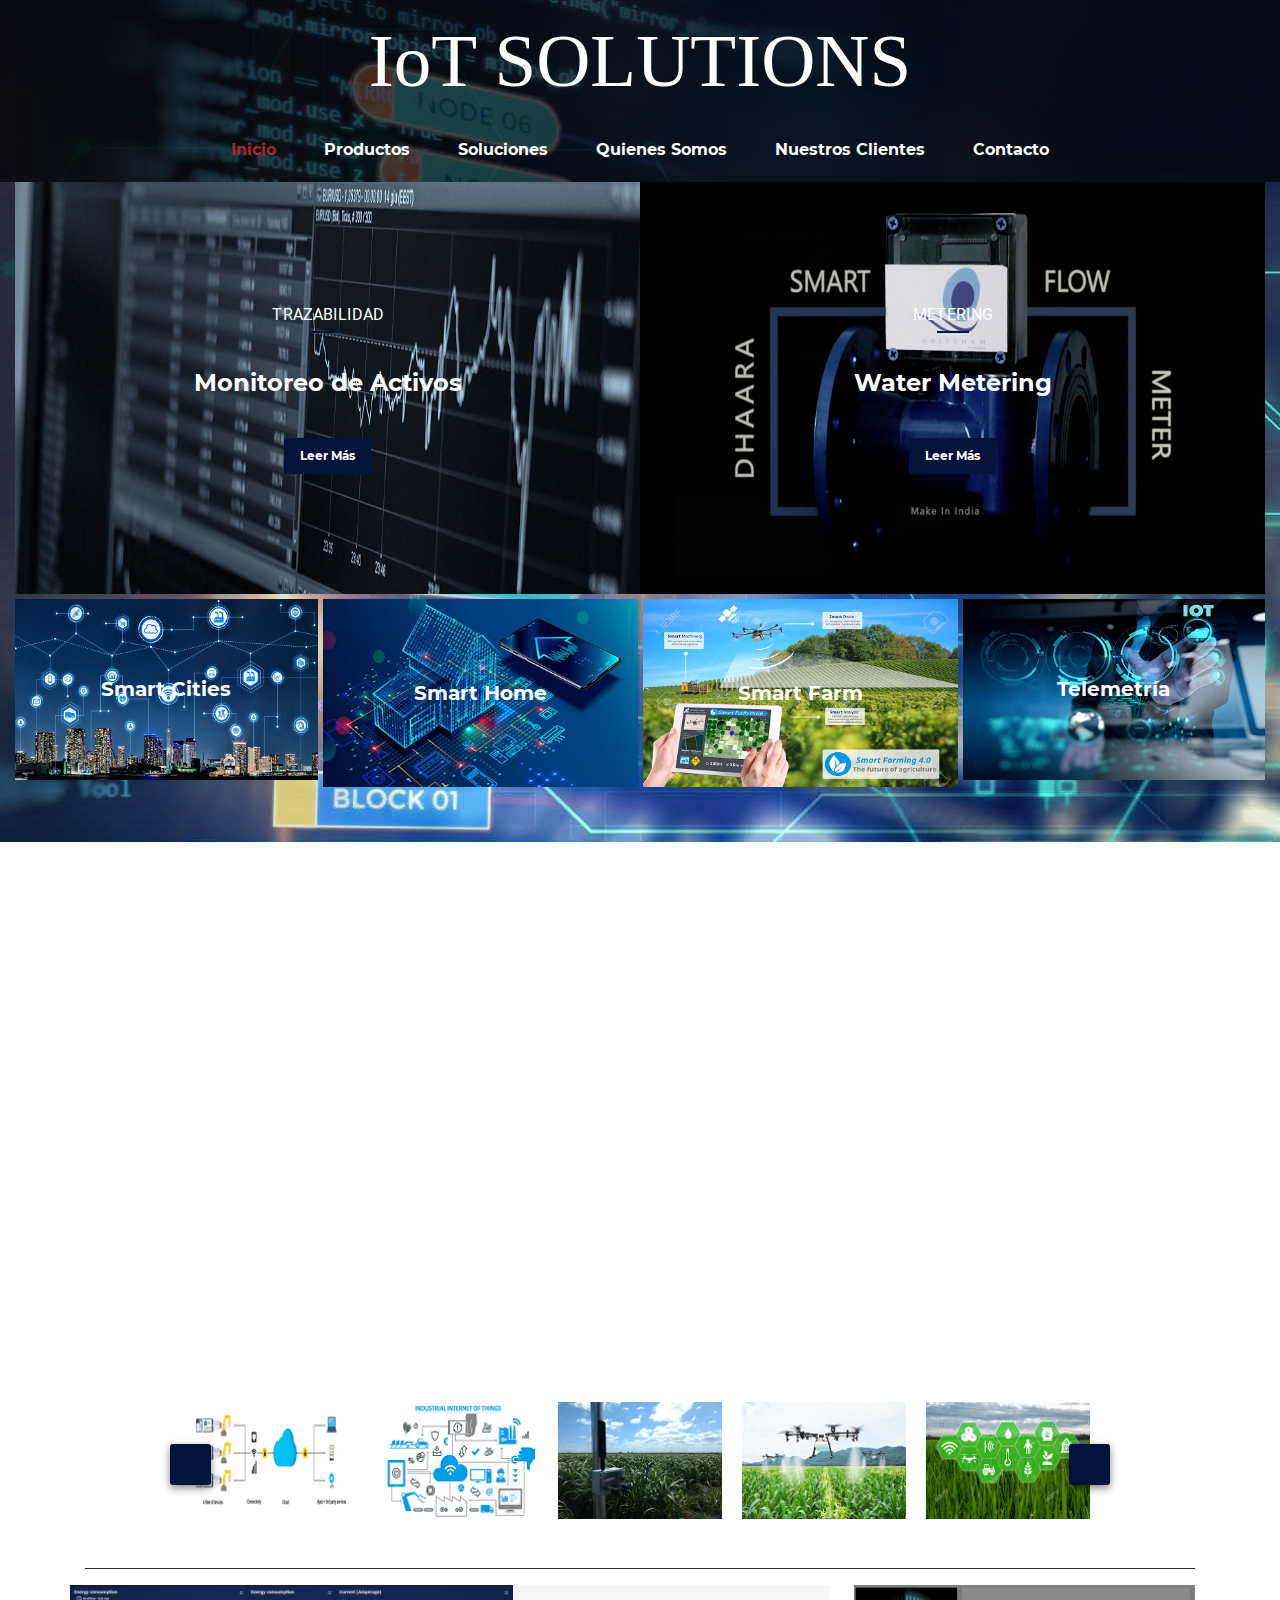
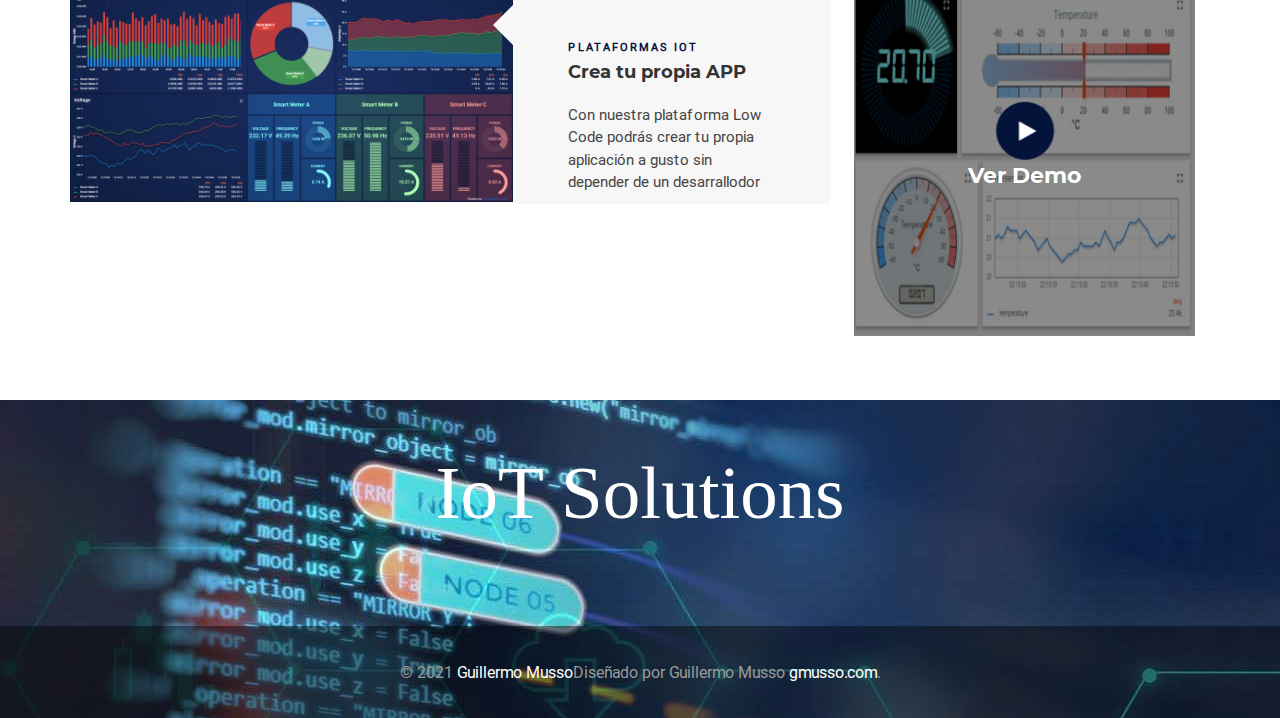
==== index.html @ 7f45b55f "12/10/2021" ====
<!doctype html>
<html lang="en">
<head>
    <meta charset="utf-8">
    <meta name="description" content="Soluciones, Proyectos y Servicios IoT">
    <meta name="keywords" content="IoT, M2M, Internet of Things, Proyectos">
    <meta name="description" content="Servicios IoT">
    <meta name="keywords" content="IoT, M2M, Internet of Things, Proyectos">
    <meta name="viewport" content="width=device-width, initial-scale=1, shrink-to-fit=no">
    <link rel="stylesheet" href="https://use.fontawesome.com/releases/v5.7.2/css/all.css"
        integrity="sha384-fnmOCqbTlWIlj8LyTjo7mOUStjsKC4pOpQbqyi7RrhN7udi9RwhKkMHpvLbHG9Sr" crossorigin="anonymous">
    <link rel="stylesheet" href="assets/css/bootstrap.min.css">
    <link rel="stylesheet" href="assets/css/style.css">
    <title>Guillermo Musso</title>
</head>
<body>
    <header class="mt-0 pt-0">
        <div class="bg-cover clearfix pt-3">
            <h2 class="logo text-center"> IoT SOLUTIONS</h2>
            <nav class="nav nav-fill mx-auto">
                <li class="nav-item">
                    <a class="nav-link" href="https://facebook.com/" target="_blank"><i
                            class="fab fa-facebook-f"></i></a>
                </li>
                <li class="nav-item">
                    <a class="nav-link" href="https://twitter.com/" target="_blank"><i
                            class="fab fa-twitter"></i></a>
                </li>
                <li class="nav-item">
                    <a class="nav-link" href="#"><i class="fab fa-instagram"></i></a>
                </li>
                <li class="nav-item">
                    <a class="nav-link" href="#"><i class="fab fa-google-plus-g"></i></a>
                </li>
                <li class="nav-item">
                    <a class="nav-link" href="#"><i class="fas fa-rss"></i></a>
                </li>
            </nav>
            <div class="ml-0 mr-0 pb-1">
                <nav class="navbar navbar-expand-md">

                    <button class="navbar-toggler ml-auto" data-target="#my-nav" data-toggle="collapse"
                        aria-controls="my-nav" aria-expanded="false" onclick="myFunction(this)"
                        aria-label="Toggle navigation">
                        <span class="bar1"></span> <span class="bar2"></span> <span class="bar3"></span>
                    </button>
                    <div id="my-nav" class="collapse navbar-collapse">
                        <ul class="navbar-nav mx-auto">
                            <li class="nav-item">
                                <a class="nav-link" style="color: brown;" href="index.html">Inicio</a>
                            </li>
                            <li class="nav-item">
                                <a class="nav-link" href="productos.html">Productos</a>
                            </li>
                            <li class="nav-item">
                                <a class="nav-link" href="soluciones.html">Soluciones</a>
                            </li>
                            <li class="nav-item">
                                <a class="nav-link" href="quinesSomos.html">Quienes Somos</a>
                            </li>
                            <li class="nav-item">
                                <a class="nav-link" href="nuestrosClientes.html">Nuestros Clientes</a>
                            </li>
                            <li class="nav-item">
                                <a class="nav-link"  href="contacto.html">Contacto</a>
                            </li>
                        </ul>
                    </div>
                </nav>
            </div>
        </div>
        <div class="row ml-0 mr-0">
            <div class="col-md-6 pr-0">
                <div class="card">
                    <img class="card-img" src="assets/images/img-left.png" alt="">
                    <div class="card-img-overlay d-flex align-items-center justify-content-center flex-column">
                        <p>Trazabilidad</p>
                        <hr />
                        <h2>Monitoreo de Activos</h2>
                        <a href="article.html" class="btn">Leer Más</a>
                    </div>
                </div>
            </div>
            <div class="col-md-6 pl-0">
                <div class="card">
                    <img class="card-img" src="assets/images/img-right.png" alt="">
                    <div class="card-img-overlay d-flex align-items-center justify-content-center flex-column">
                        <p>Metering</p>
                        <hr />
                        <h2>Water Metering</h2>
                        <a href="article.html" class="btn">Leer Más</a>
                    </div>
                </div>
            </div>
            <div class="col-md-3 pr-0 first">
                <div class="card">
                    <img class="card-img" src="assets/images/IoT 6.png" alt="">
                    <div class="card-img-overlay">
                        <h5>Smart Cities</h5>
                    </div>
                </div>
            </div>
            <div class="col-md-3 pl-0 pr-0">
                <div class="card">
                    <img class="card-img" src="assets/images/IoT 5.png" alt="">
                    <div class="card-img-overlay">
                        <h5>Smart Home</h5>
                    </div>
                </div>
            </div>
            <div class="col-md-3 pl-0 pr-0">
                <div class="card">
                    <img class="card-img" src="assets/images/IoT 7.png" alt="">
                    <div class="card-img-overlay">
                        <h5>Smart Farm</h5>
                    </div>
                </div>
            </div>
            <div class="col-md-3 pl-0 last">
                <div class="card">
                    <img class="card-img" src="assets/images/IoT 8.png" alt="">
                    <div class="card-img-overlay">
                        <h5>Telemetría</h5>
                    </div>
                </div>
            </div>
        </div>
    </header>
    <div class="container-fluid video-player">
        <div class="container">
            <div class="screen embed-responsive embed-responsive-16by9">
                <iframe id="screen" src="https://www.youtube.com/embed/WccvffGgDms" frameborder="0"
                    allow="accelerometer; autoplay; encrypted-media; gyroscope; picture-in-picture"
                    allowfullscreen></iframe>
            </div>
            <div class="play-list">
                <div class="owl-carousel owl-carousel4 owl-theme">
                    <div>
                        <div class="card"> <img class="card-img link-img"
                                data-link="https://www.youtube.com/embed/WccvffGgDms" src="assets/images/Play Campo.png"
                                alt="">
                        </div>
                    </div>
                    <div>
                        <div class="card"> <img class="card-img link-img"
                                data-link="https://www.youtube.com/embed/WccvffGgDms" src="assets/images/Play Campo 2.png"
                                alt="">
                        </div>
                    </div>
                    <div>
                        <div class="card"> <img class="card-img link-img"
                                data-link="https://www.youtube.com/embed/WccvffGgDms" src="assets/images/Play Campo 3.png"
                                alt="">
                        </div>
                    </div>
                    <div>
                        <div class="card"> <img class="card-img link-img"
                                data-link="https://www.youtube.com/embed/WccvffGgDms" src="assets/images/Play Vehicle.png"
                                alt="">
                        </div>
                    </div>
                    <div>
                        <div class="card"> <img class="card-img link-img"
                                data-link="https://www.youtube.com/embed/WccvffGgDms" src="assets/images/Play Campo 4.png"
                                alt="">
                        </div>
                    </div>
                    <div>
                        <div class="card"> <img class="card-img link-img"
                                data-link="https://www.youtube.com/embed/WccvffGgDms" src="assets/images/Play Campo 5.png"
                                alt="">
                        </div>
                    </div>
                    <div>
                        <div class="card"> <img class="card-img link-img"
                                data-link="https://www.youtube.com/embed/WccvffGgDms" src="assets/images/Play Platform.png"
                                alt="">
                        </div>
                    </div>
                    <div>
                        <div class="card"> <img class="card-img link-img"
                                data-link="https://www.youtube.com/embed/WccvffGgDms" src="assets/images/Play Platform 2.png"
                                alt="">
                        </div>
                    </div>
                </div>
            </div>
            <hr>
            <div class="row vr-gallery">
                <div class="col-md-8 mb-4">
                    <div class="row">
                        <div class="col-md-12 col-lg-7 pr-0 pd-md">
                            <img src="assets/images/galería-img1.png" alt="">
                        </div>
                        <div class="col-md-12 col-lg-5 light-bg cus-pd cus-arrow-left">
                            <p><small>Plataformas IoT</small></p>
                            <h3>Crea tu propia APP</h3>
                            <p>
                                Con nuestra plataforma Low Code podrás crear tu propia aplicación a gusto sin depender de un desarrallodor
                            </p>
                        </div>
                    </div>
                </div>
                <div class="col-md-4 pl-4 mb-4">
                    <div class="card">
                        <img class="card-img h-100" src="assets/images/Cover Video.png" alt="">
                        <div class="card-img-overlay opacity text-center">
                            <a class="play-1" href="https://www.youtube.com/embed/WccvffGgDms"><img
                                    src="assets/images/play-icon.png" alt=""></a>
                            <h5 class="card-title">Ver Demo</h5>
                        </div>
                    </div>
                </div>
            </div>
        </div>
    </div>
    <footer class="container-fluid pt-5">
        <div class="container">
            <h2 class="logo text-center">IoT Solutions</h2>
            <nav class="nav nav-fill mx-auto mt-5">
                <li class="nav-item">
                    <a class="nav-link" href="https://facebook.com" target="_blank"><i
                            class="fab fa-facebook-f"></i></a>
                </li>
                <li class="nav-item">
                    <a class="nav-link" href="https://facebook.com" target="_blank"><i
                            class="fab fa-twitter"></i></a>
                </li>
                <li class="nav-item">
                    <a class="nav-link" href="#"><i class="fab fa-instagram"></i></a>
                </li>
                <li class="nav-item">
                    <a class="nav-link" href="#"><i class="fab fa-google-plus-g"></i></a>
                </li>
                <li class="nav-item">
                    <a class="nav-link" href="#"><i class="fas fa-rss"></i></a>
                </li>
            </nav>
        </div>
        <div class="copyright mt-4">
            <p class="text-center">&copy; 2021 <a href="#" class="text-white">Guillermo Musso</a>Diseñado por Guillermo Musso
<a href="https://gmusso.com" target="_blank" class="text-white">gmusso.com</a>.</p>
        </div>
    </footer>
    <script src="assets/js/popper.min.js"></script>
    <script src="assets/js/jquery-1.12.0.min.js"></script>
    <script src="assets/js/bootstrap.min.js"></script>
    <script src="assets/js/owl.carousel.min.js"></script>
    <script src="assets/js/jquery.yu2fvl.js"></script>
    <script src="assets/js/main.js"></script>
</body>
</html>
---- assets/css/style.css ----
html, body, div, span, applet, object, iframe,
h1, h2, h3, h4, h5, h6, p, blockquote, pre,
a, abbr, acronym, address, big, cite, code,
del, dfn, em, img, ins, kbd, q, s, samp,
small, strike, strong, sub, sup, tt, var,
b, u, i, center,
dl, dt, dd, ol, ul, li,
fieldset, form, label, legend,
table, caption, tbody, tfoot, thead, tr, th, td,
article, aside, canvas, details, embed,
figure, figcaption, footer, header, hgroup,
menu, nav, output, ruby, section, summary,
time, mark, audio, video {
  margin: 0;
  padding: 0; }

@font-face {
  font-family: "Roboto-Regular";
  src: url(../fonts/Roboto-Regular.ttf); }
@font-face {
  font-family: "Montserrat-Bold";
  src: url(../fonts/Montserrat-Bold.ttf); }
@font-face {
  font-family: "Roboto-Regular";
  src: url(../fonts/Roboto-Regular.ttf); }
@font-face {
  font-family: "Roboto-Italic";
  src: url(../fonts/Roboto-Italic.ttf); }
body {
  font-family: "Roboto-Regular";
  font-size: 16px; }

h1, h2, h3, h4, h5, h6 {
  font-family: "Montserrat-Bold"; }

.container-fluid {
  padding: 0; }

.card {
  border: none;
  border-radius: 0; }
  .card img {
    border-radius: 0; }

header .card a, .vr-gallery a.btn {
  background-color: #03133a;
  width: 200px;
  padding: 12px 0;
  color: #ffffff;
  font-family: "Montserrat-Bold";
  margin-top: 20px;
  border-radius: 0; }
  header .card a:hover, .vr-gallery a.btn:hover {
    background: #ffffff;
    color: #03133a; }

header {
  background-image: url(../images/Home.png);
  text-align: center;
  padding: 20px 0;
  padding-bottom: 50px; }
  header .bg-cover {
    background: rgba(0, 0, 0, 0.7); }
  header .input-group input {
    display: none; }
  header h2.logo {
    font-size: 75px;
    font-family: "Calibri";
    color: #ffffff; }
  header .nav-fill {
    max-width: 250px; }
    header .nav-fill a {
      color: #ffffff; }
    header .nav-fill li:hover a {
      color: #03133a; }
  header .navbar li.nav-item a.nav-link {
    font-family: "Montserrat-Bold";
    color: #ffffff;
    padding-right: 1.5rem;
    padding-left: 1.5rem; }
  header .card {
    color: #ffffff; }
    header .card p {
      text-transform: uppercase; }
    header .card hr {
      margin-top: 5px;
      width: 30px;
      border: 1px solid #03133a; }
    header .card h2 {
      font-size: 40px;
      max-width: 510px;
      margin: 20px auto; }
    @media (max-width: 1299px) {
      header .card h2 {
        font-size: 24px; }
      header .card a {
        width: auto;
        padding: 8px 15px;
        font-size: 12px; } }
    @media (max-width: 767px) {
      header .card h2 {
        font-size: 36px; }
      header .card a {
        width: auto;
        padding: 12px 15px;
        font-size: 16px; } }
    @media (max-width: 500px) {
      header .card h2 {
        font-size: 24px; }
      header .card a {
        width: auto;
        padding: 8px 15px;
        font-size: 14px; } }
  header .col-md-3 {
    text-align: center;
    padding: 5px 2.5px !important; }
    header .col-md-3.first {
      padding-left: 15px !important; }
    header .col-md-3.last {
      padding-right: 15px !important; }
    header .col-md-3 img {
      max-height: 227px; }
    header .col-md-3 h5 {
      position: relative;
      left: 50%;
      top: 50%;
      transform: translate(-50%, -50%); }
  header .bar1, header .bar2, header .bar3 {
    width: 25px;
    height: 2px;
    background-color: #fff;
    margin: 5px 0;
    transition: 0.4s;
    display: block;
    position: relative; }
  header .change .bar1 {
    -webkit-transform: rotate(-42deg) translate(-2px, 6px);
    transform: rotate(-42deg) translate(-2px, 6px); }
  header .change .bar2 {
    opacity: 0; }
  header .change .bar3 {
    -webkit-transform: rotate(46deg) translate(-4px, -8px);
    transform: rotate(46deg) translate(-4px, -8px); }

.nav-search {
  display: none;
  max-width: 600px;
  width: 100%;
  margin: 10px 0;
  padding: 10px;
  height: auto; }

.toggle-search {
  margin-top: 12px;
  cursor: pointer; }

.owl-carousel, .owl-carousel .owl-item {
  -webkit-tap-highlight-color: transparent;
  position: relative; }

.owl-carousel {
  display: none;
  width: 100%;
  z-index: 1; }

.owl-carousel .owl-stage {
  position: relative;
  -ms-touch-action: pan-Y;
  touch-action: manipulation;
  -moz-backface-visibility: hidden; }

.owl-carousel .owl-stage:after {
  content: ".";
  display: block;
  clear: both;
  visibility: hidden;
  line-height: 0;
  height: 0; }

.owl-carousel .owl-stage-outer {
  position: relative;
  overflow: hidden;
  -webkit-transform: translate3d(0, 0, 0); }

.owl-carousel .owl-item, .owl-carousel .owl-wrapper {
  -webkit-backface-visibility: hidden;
  -moz-backface-visibility: hidden;
  -ms-backface-visibility: hidden;
  -webkit-transform: translate3d(0, 0, 0);
  -moz-transform: translate3d(0, 0, 0);
  -ms-transform: translate3d(0, 0, 0); }

.owl-carousel .owl-item {
  min-height: 1px;
  float: left;
  -webkit-backface-visibility: hidden;
  -webkit-touch-callout: none; }

.owl-carousel .owl-item img {
  display: block;
  width: 100%; }

.owl-carousel .owl-dots.disabled, .owl-carousel .owl-nav.disabled {
  display: none; }

.no-js .owl-carousel, .owl-carousel.owl-loaded {
  display: block; }

.owl-carousel .owl-dot, .owl-carousel .owl-nav .owl-next, .owl-carousel .owl-nav .owl-prev {
  cursor: pointer;
  -webkit-user-select: none;
  -khtml-user-select: none;
  -moz-user-select: none;
  -ms-user-select: none;
  user-select: none; }

.owl-carousel .owl-nav button.owl-next, .owl-carousel .owl-nav button.owl-prev, .owl-carousel button.owl-dot {
  background: 0 0;
  color: inherit;
  border: none;
  padding: 0 !important;
  font: inherit; }

.owl-carousel.owl-loading {
  opacity: 0;
  display: block; }

.owl-carousel.owl-hidden {
  opacity: 0; }

.owl-carousel.owl-refresh .owl-item {
  visibility: hidden; }

.owl-carousel.owl-drag .owl-item {
  -ms-touch-action: pan-y;
  touch-action: pan-y;
  -webkit-user-select: none;
  -moz-user-select: none;
  -ms-user-select: none;
  user-select: none; }

.owl-carousel.owl-grab {
  cursor: move;
  cursor: grab; }

.owl-carousel.owl-rtl {
  direction: rtl; }

.owl-carousel.owl-rtl .owl-item {
  float: right; }

.owl-carousel .animated {
  animation-duration: 1s;
  animation-fill-mode: both; }

.owl-carousel .owl-animated-in {
  z-index: 0; }

.owl-carousel .owl-animated-out {
  z-index: 1; }

.owl-carousel .fadeOut {
  animation-name: fadeOut; }

@keyframes fadeOut {
  0% {
    opacity: 1; }
  100% {
    opacity: 0; } }
.owl-height {
  transition: height .5s ease-in-out; }

.owl-carousel .owl-item .owl-lazy {
  opacity: 0;
  transition: opacity .4s ease; }

.owl-carousel .owl-item .owl-lazy:not([src]), .owl-carousel .owl-item .owl-lazy[src^=""] {
  max-height: 0; }

.owl-carousel .owl-item img.owl-lazy {
  transform-style: preserve-3d; }

.owl-carousel .owl-video-wrapper {
  position: relative;
  height: 100%;
  background: #000; }

.owl-carousel .owl-video-play-icon {
  position: absolute;
  height: 80px;
  width: 80px;
  left: 50%;
  top: 50%;
  margin-left: -40px;
  margin-top: -40px;
  background: url(owl.video.play.png) no-repeat;
  cursor: pointer;
  z-index: 1;
  -webkit-backface-visibility: hidden;
  transition: transform .1s ease; }

.owl-carousel .owl-video-play-icon:hover {
  -ms-transform: scale(1.3, 1.3);
  transform: scale(1.3, 1.3); }

.owl-carousel .owl-video-playing .owl-video-play-icon, .owl-carousel .owl-video-playing .owl-video-tn {
  display: none; }

.owl-carousel .owl-video-tn {
  opacity: 0;
  height: 100%;
  background-position: center center;
  background-repeat: no-repeat;
  background-size: contain;
  transition: opacity .4s ease; }

.owl-carousel .owl-video-frame {
  position: relative;
  z-index: 1;
  height: 100%;
  width: 100%; }

.video-player {
  padding: 40px 0; }
  .video-player hr {
    background-color: #333333;
    margin-top: 100px; }
  .video-player .screen {
    max-height: 500px;
    width: 100%;
    height: 100%; }
    .video-player .screen iframe {
      width: 100%; }
  .video-player .play-list {
    max-width: 900px;
    margin: 20px auto; }
  .video-player .owl-stage-outer img {
    cursor: pointer; }
  .video-player .owl-nav {
    margin-top: -75px;
    display: block !important;
    left: 0;
    right: 0;
    position: relative; }
    .video-player .owl-nav .owl-prev, .video-player .owl-nav .owl-next {
      float: left;
      color: #ffffff !important;
      background: #03133a !important;
      border-radius: 3px;
      box-shadow: 0px 3px 9px 0px rgba(0, 0, 0, 0.48);
      width: 41px;
      height: 41px;
      margin-left: -20px;
      font-size: 12px !important; }
    .video-player .owl-nav .owl-next {
      right: 0;
      float: right;
      margin-right: -20px; }

.light-bg {
  background: #f7f7f7; }

.vr-gallery p {
  font-size: 15px;
  color: #444444; }
  .vr-gallery p small {
    font-size: 11px;
    color: #03133a;
    text-transform: uppercase;
    font-weight: 700;
    letter-spacing: 2px; }
.vr-gallery .pd-md {
  padding-left: 0 !important;
  padding-right: 0 !important;
  margin-left: 0 !important;
  margin-right: 0 !important; }
  .vr-gallery .pd-md img {
    width: 100%; }
@media (max-width: 767px) {
  .vr-gallery .col-md-4 {
    padding-left: 0 !important;
    padding-right: 0 !important;
    margin-left: 0 !important;
    margin-right: 0 !important; } }
.vr-gallery h3 {
  font-size: 18px;
  color: #333333;
  margin-top: 5px;
  margin-bottom: 20px; }
.vr-gallery .cus-pd {
  padding: 50px 55px 10px 55px; }
.vr-gallery .cus-pd2 {
  padding: 40px 45px 10px 45px; }
.vr-gallery .card {
  height: 100%; }
  .vr-gallery .card img {
    width: 100%; }
  .vr-gallery .card .card-img-overlay h5 {
    font-size: 22px;
    color: #ffffff; }
  .vr-gallery .card .card-img-overlay.opacity {
    background-color: rgba(0, 0, 0, 0.459); }
.vr-gallery .cus-arrow-left::before, .vr-gallery .cus-arrow-up::before {
  position: absolute;
  content: "";
  border: 20px solid transparent; }
.vr-gallery .cus-arrow-left::before {
  border-color: transparent #f7f7f7 transparent transparent;
  left: 0;
  margin-left: -40px;
  top: 20px; }
@media (max-width: 991px) {
  .vr-gallery .cus-arrow-left {
    padding-left: 15px;
    padding-right: 15px; }
    .vr-gallery .cus-arrow-left::before {
      border-width: 15px;
      border-color: transparent transparent #f7f7f7 transparent;
      margin-top: -50px;
      left: 50px; } }
.vr-gallery .cus-arrow-up::before {
  border-width: 15px;
  border-color: transparent transparent #f7f7f7 transparent;
  margin-top: -70px;
  left: 20px; }
.vr-gallery .contact-box {
  background: #f7f7f7;
  display: inline-block;
  max-width: 382px;
  padding: 40px 55px 40px 55px;
  position: absolute;
  left: 0;
  bottom: 0; }
  .vr-gallery .contact-box::after {
    position: absolute;
    content: "";
    border: 15px solid transparent;
    border-color: #03133a;
    right: 0;
    top: 0; }
.vr-gallery a.btn {
  width: 225px; }
  .vr-gallery a.btn:hover {
    background: #f7f7f7; }
.vr-gallery .play-1 {
  position: absolute;
  left: 50%;
  top: 40%;
  transform: translate(-50%, -40%); }
  .vr-gallery .play-1 + h5 {
    position: absolute;
    left: 0;
    right: 0;
    top: 55%;
    transform: translateY(-55%); }

.bg-gray {
  background: #f7f7f7; }

.yu2fvl {
  z-index: 9999;
  top: 0; }

.yu2fvl-iframe {
  display: block;
  height: 100%;
  width: 100%;
  border: 0; }

.yu2fvl-overlay {
  z-index: 9998;
  background: #000;
  opacity: 0.8; }

.yu2fvl-close {
  position: absolute;
  top: -20px;
  right: -20px;
  color: #fff;
  border: 0;
  background: none;
  cursor: pointer; }

.fh5co-recent-news h2 {
  font-size: 30px;
  color: #03133a; }
.fh5co-recent-news hr {
  background: #03133a;
  margin: 10px auto;
  width: 60px;
  height: 3px; }
.fh5co-recent-news .card-img-overlay {
  background-color: rgba(0, 0, 0, 0.67);
  transition: all 0.5s;
  -webkit-transition: all 0.5s;
  -ms-transition: all 0.5s;
  -moz-transition: all 0.5s; }
  .fh5co-recent-news .card-img-overlay .top-area, .fh5co-recent-news .card-img-overlay .bottom-area {
    display: none; }
  .fh5co-recent-news .card-img-overlay:hover {
    background-color: rgba(0, 0, 0, 0); }
    .fh5co-recent-news .card-img-overlay:hover .top-area, .fh5co-recent-news .card-img-overlay:hover .bottom-area {
      display: block; }
.fh5co-recent-news .top-area {
  background-color: rgba(0, 0, 0, 0.612);
  position: absolute;
  display: block;
  padding: 15px;
  left: 0;
  right: 0;
  top: 0; }
  .fh5co-recent-news .top-area .fa-heart {
    color: #777777; }
.fh5co-recent-news .bottom-area {
  position: absolute;
  display: block;
  padding: 15px;
  left: 0;
  right: 0;
  bottom: 0;
  font-size: 14px;
  font-family: "Roboto-Italic";
  background-color: rgba(0, 0, 0, 0.612); }
  .fh5co-recent-news .bottom-area h4 {
    font-size: 16px; }

.stay {
  background: url(../images/stay-bg.png);
  background-repeat: repeat; }
  .stay h2 {
    font-size: 48px;
    color: #03133a; }
  .stay p {
    font-family: "Roboto-Italic";
    font-size: 15px;
    color: #131313; }
  .stay input {
    border: none;
    font-size: 16px;
    font-family: "Roboto-Regular";
    padding: 15px;
    border-radius: 0;
    height: auto; }
  .stay ::placeholder {
    font-family: "Roboto-Regular";
    color: rgba(19, 19, 19, 0.2); }
  .stay button {
    width: 139px;
    font-family: "Montserrat-Bold";
    font-size: 16px;
    padding: 15px 0;
    margin-top: -2px;
    border-radius: 0;
    background: #03133a;
    border-color: #03133a; }
    .stay button:hover {
      background: #06236a;
      border-color: #06236a; }

footer {
  background-image: url(../images/Home.png); }
  footer h2.logo {
    font-size: 75px;
    font-family: "Angeline_Vintage";
    color: #ffffff; }
  footer .nav-fill {
    max-width: 250px; }
    footer .nav-fill a {
      color: #ffffff; }
    footer .nav-fill li:hover a {
      color: #03133a; }
  footer .copyright {
    padding: 34px 0;
    background-color: rgba(0, 0, 0, 0.451); }
    footer .copyright p {
      color: #999999; }

.article-pg header {
  padding-bottom: 0; }
  .article-pg header .bg-cover {
    padding-bottom: 100px; }
.article-pg .breadc {
  max-width: 150px; }
  .article-pg .breadc .nav-item .nav-link {
    font-size: 12px;
    color: #ffffff !important; }

.ar-img-over:hover .card-img-overlay {
  display: block; }
.ar-img-over .card-img-overlay {
  background-color: rgba(0, 0, 0, 0.251);
  margin: 25px;
  display: none;
  padding: 0; }
  .ar-img-over .card-img-overlay a {
    display: inline-block;
    height: 53px;
    width: 53px;
    background: #0d131f; }

.date-time a {
  color: #00000f;
  font-size: 14px;
  font-size: "Roboto-Italic";
  text-decoration: none !important; }

.ar-content {
  margin-top: -100px;
  position: relative;
  z-index: 5; }
  .ar-content h2 {
    color: #03133a;
    font-size: 30px;
    margin: 15px 0; }
  .ar-content p {
    color: #333333;
    line-height: 1.5;
    margin: 15px 0; }
  .ar-content .q-box {
    background: #03133a;
    width: 100px; }
  .ar-content .my-5.media {
    align-items: stretch; }
    .ar-content .my-5.media .bbg.media-body {
      padding: 30px 20px;
      background: url(../images/quote-bg.png); }
    .ar-content .my-5.media h5 {
      font-family: "Roboto-Italic";
      font-size: 30px;
      color: #777777; }
  .ar-content .fs-35 {
    font-size: 35px; }
  .ar-content hr {
    background-color: #03133a;
    width: 28px;
    height: 2px; }
  .ar-content .second-clr {
    color: #616161; }
  .ar-content .img-tag {
    color: #777777;
    font-size: 12px;
    margin-bottom: 5px; }
  .ar-content h3 {
    color: #03133a;
    font-size: 18px; }
  .ar-content .nav-fill {
    max-width: 280px; }
    .ar-content .nav-fill a {
      color: #9e9e9e;
      font-size: 12px;
      padding: 0.5rem 0; }
    .ar-content .nav-fill span {
      font-size: 18px;
      color: #9e9e9e; }
  .ar-content a.btn {
    width: 130px;
    padding: 10px 0;
    background: #03133a;
    color: #ffffff;
    border-radius: 0;
    font-family: "Montserrat-Bold";
    font-size: 12px;
    display: block;
    border-color: #03133a;
    transition: all 0.5s;
    -webkit-transition: all 0.5s;
    -moz-transition: all 0.5s;
    border-width: 2px; }
    .ar-content a.btn:hover {
      background: #ffffff;
      color: #03133a; }

.comment-section hr {
  margin-bottom: -1px; }
.comment-section .media:first-of-type {
  border-top: 1px solid #e0e0e0; }
.comment-section .card-img-overlay {
  background-color: rgba(0, 0, 0, 0.251);
  margin: 6px;
  padding: 0; }
.comment-section h4 {
  font-size: 16px; }
.comment-section p {
  margin-top: 5px; }
  .comment-section p span {
    font-size: 12px;
    color: #777777; }
  .comment-section p a {
    font-size: 12px;
    color: #03133a; }
.comment-section .both-border {
  border-top: 1px solid #e0e0e0;
  border-bottom: 1px solid #e0e0e0; }
.comment-section .bottom-border {
  border-bottom: 1px solid #e0e0e0; }

.comment-form input {
  border-radius: 0;
  border: none;
  border-bottom: 1px solid #e0e0e0;
  padding-left: 0;
  outline: none !important;
  box-shadow: none !important;
  font-size: 14px; }
.comment-form textarea {
  box-shadow: none !important;
  resize: none;
  border-radius: 0;
  border: none;
  border-bottom: 1px solid #e0e0e0;
  padding-left: 0;
  min-height: 120px;
  font-size: 14px; }
.comment-form ::placeholder {
  font-family: "Roboto-Regular";
  color: #bdbdbd; }
.comment-form hr {
  margin-bottom: -1px;
  border-radius: 5px; }
.comment-form hr.s-br {
  margin: 0;
  background: #e0e0e0;
  border: none;
  height: 1px;
  width: 100%; }
.comment-form button {
  background: #03133a;
  font-size: 12px;
  font-family: "Montserrat-Bold";
  color: #fff;
  width: 130px;
  padding: 8px 0;
  border-radius: 0; }

.sidebar hr {
  background: #03133a;
  width: 32px; }
.sidebar .card-img.rounded {
  border-radius: 50% !important;
  width: 100%;
  max-width: 200px;
  height: auto;
  margin: 40px auto; }
.sidebar .card.pb-5 {
  background: url(../images/stay-bg.png); }
.sidebar .third-clr {
  color: #777777;
  font-size: 14px; }
.sidebar .owl-dots {
  text-align: center;
  display: block !important; }
  .sidebar .owl-dots span {
    position: relative;
    height: 9px;
    width: 9px;
    display: block;
    background-color: #e0e0e0;
    margin: 0 4px;
    border-radius: 50%; }
  .sidebar .owl-dots button {
    box-shadow: none !important;
    outline: none; }
  .sidebar .owl-dots .active {
    box-shadow: none; }
    .sidebar .owl-dots .active span {
      background: #03133a; }
.sidebar .card.bg-gray {
  padding: 35px; }
  .sidebar .card.bg-gray hr {
    background: #03133a; }
  .sidebar .card.bg-gray p {
    color: #333333; }
    .sidebar .card.bg-gray p span {
      font-size: 14px;
      color: #777777; }
.sidebar .nav-fill .nav-item .nav-link {
  color: #03133a;
  font-size: 16px; }
.sidebar .insta-links {
  margin: 0 -8px; }
  .sidebar .insta-links .card-img-overlay {
    background-color: rgba(3, 19, 0, 0.702);
    margin: 6px;
    padding: 0;
    display: none !important; }
  .sidebar .insta-links .card:hover .card-img-overlay {
    display: flex !important; }
  .sidebar .insta-links .col-md-4 {
    padding: 8px; }

.tranding-posts a {
  color: #333333;
  font-size: 16px;
  text-decoration: none; }
.tranding-posts p {
  font-size: 13px;
  color: #777777; }
.tranding-posts .media {
  align-items: stretch; }
  .tranding-posts .media:hover a {
    color: #03133a;
    font-family: "Montserrat-Bold"; }

@media (max-width: 767px) {
  .mt-md-4 {
    margin-top: 50px; } }
@media (max-width: 991px) {
  .ar-content .col-lg-9 {
    padding-right: 15px !important; }
  .ar-content .col-lg-3 {
    padding-left: 15px !important; } }
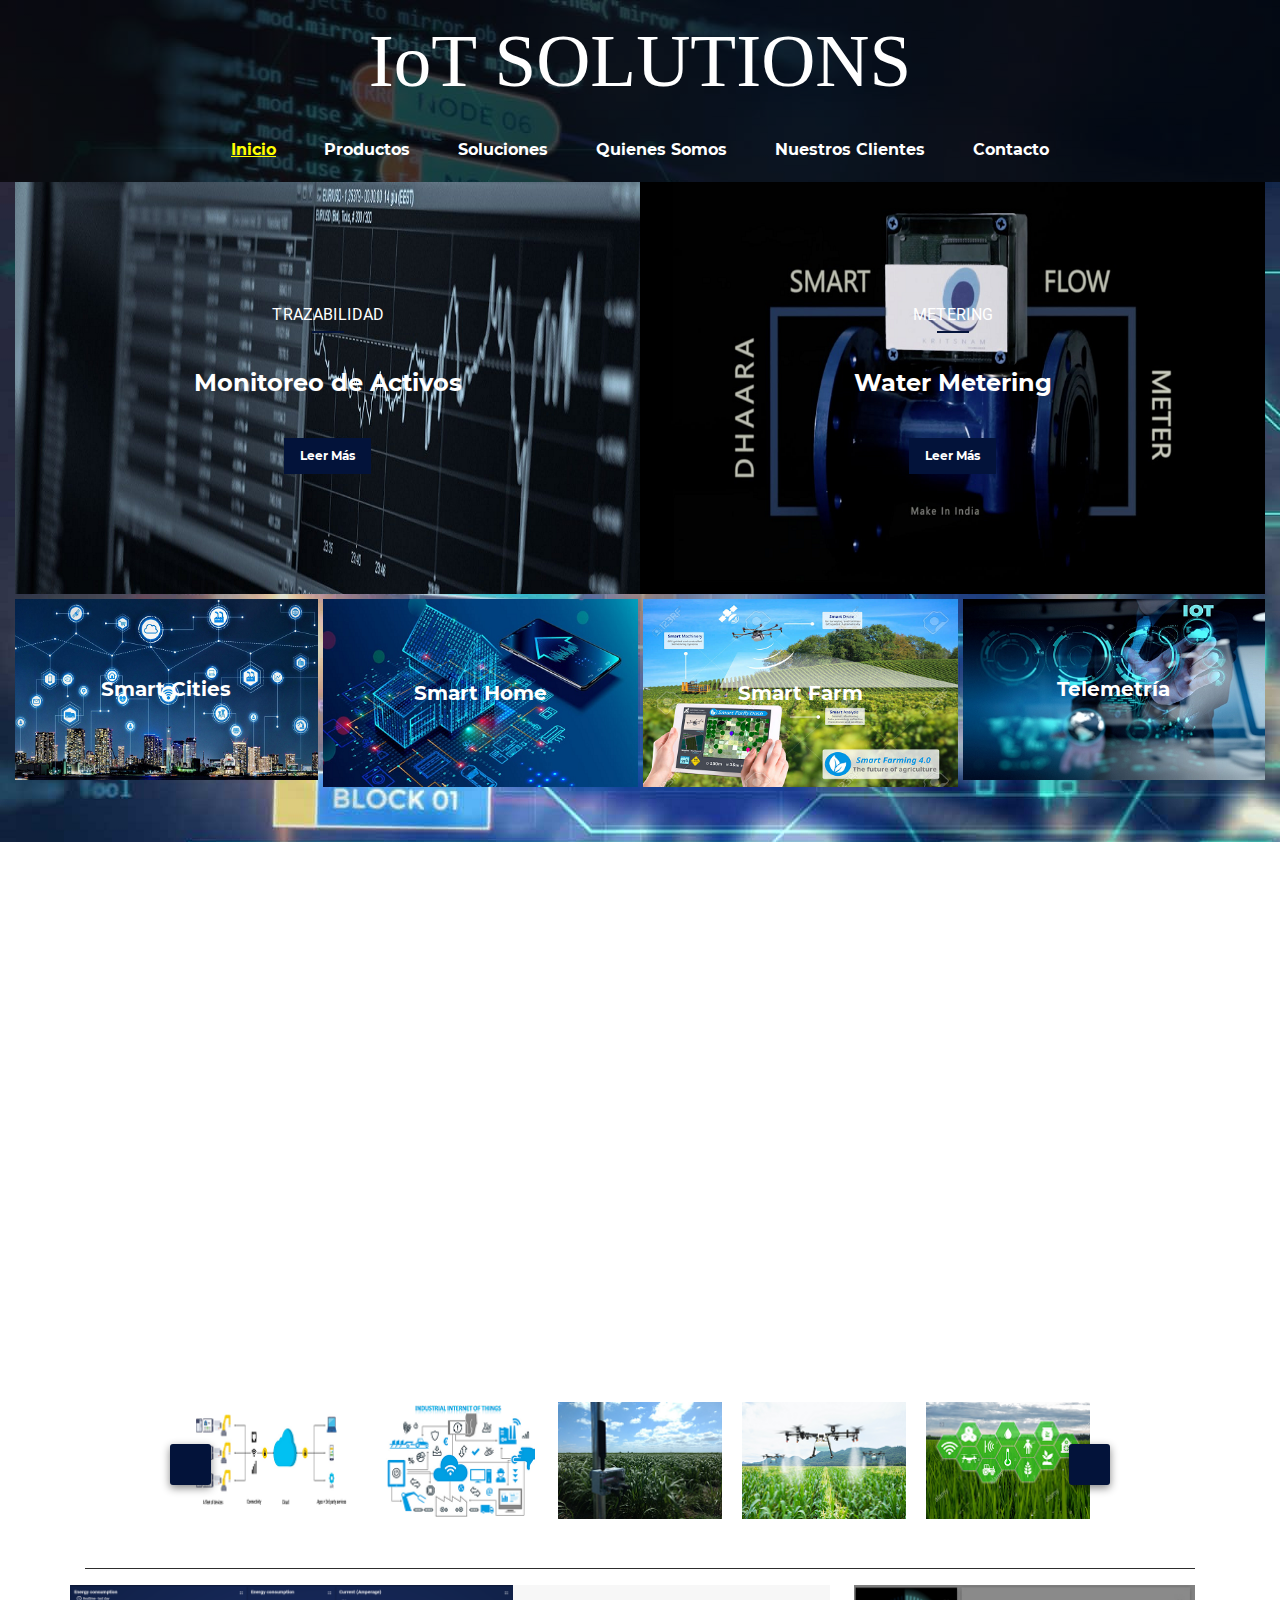
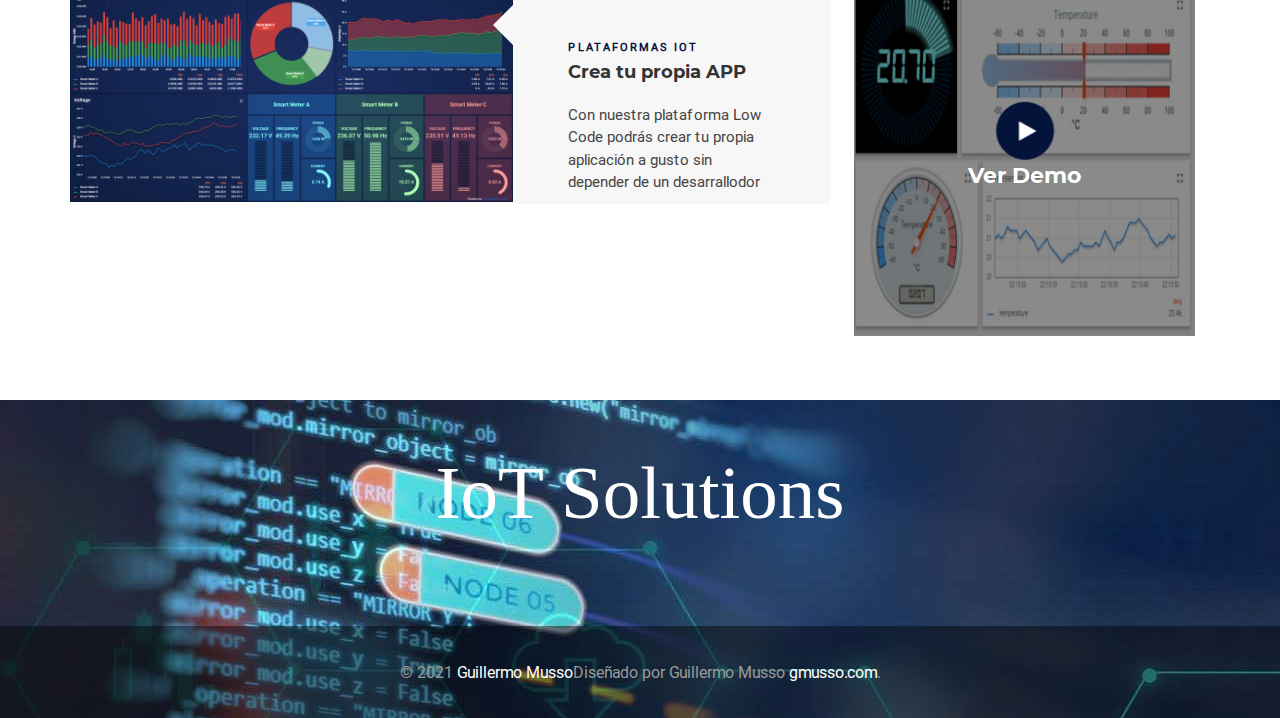
==== commit cdbfbc41: "21/10/2021" ====
--- a/index.html
+++ b/index.html
@@ -27,10 +27,10 @@
                             class="fab fa-twitter"></i></a>
                 </li>
                 <li class="nav-item">
-                    <a class="nav-link" href="#"><i class="fab fa-instagram"></i></a>
-                </li>
-                <li class="nav-item">
-                    <a class="nav-link" href="#"><i class="fab fa-google-plus-g"></i></a>
+                    <a class="nav-link" href="https://www.instagram.com/"><i class="fab fa-instagram"></i></a>
+                </li>
+                <li class="nav-item">
+                    <a class="nav-link" href="https://www.google.com/"><i class="fab fa-google-plus-g"></i></a>
                 </li>
                 <li class="nav-item">
                     <a class="nav-link" href="#"><i class="fas fa-rss"></i></a>
@@ -47,7 +47,7 @@
                     <div id="my-nav" class="collapse navbar-collapse">
                         <ul class="navbar-nav mx-auto">
                             <li class="nav-item">
-                                <a class="nav-link" style="color: brown;" href="index.html">Inicio</a>
+                                <a class="nav-link" style="color: rgb(255, 255, 0); text-decoration: underline;" href="index.html">Inicio</a>
                             </li>
                             <li class="nav-item">
                                 <a class="nav-link" href="productos.html">Productos</a>
@@ -227,10 +227,10 @@
                             class="fab fa-twitter"></i></a>
                 </li>
                 <li class="nav-item">
-                    <a class="nav-link" href="#"><i class="fab fa-instagram"></i></a>
-                </li>
-                <li class="nav-item">
-                    <a class="nav-link" href="#"><i class="fab fa-google-plus-g"></i></a>
+                    <a class="nav-link" href="https://www.instagram.com/"><i class="fab fa-instagram"></i></a>
+                </li>
+                <li class="nav-item">
+                    <a class="nav-link" href="https://www.google.com/"><i class="fab fa-google-plus-g"></i></a>
                 </li>
                 <li class="nav-item">
                     <a class="nav-link" href="#"><i class="fas fa-rss"></i></a>
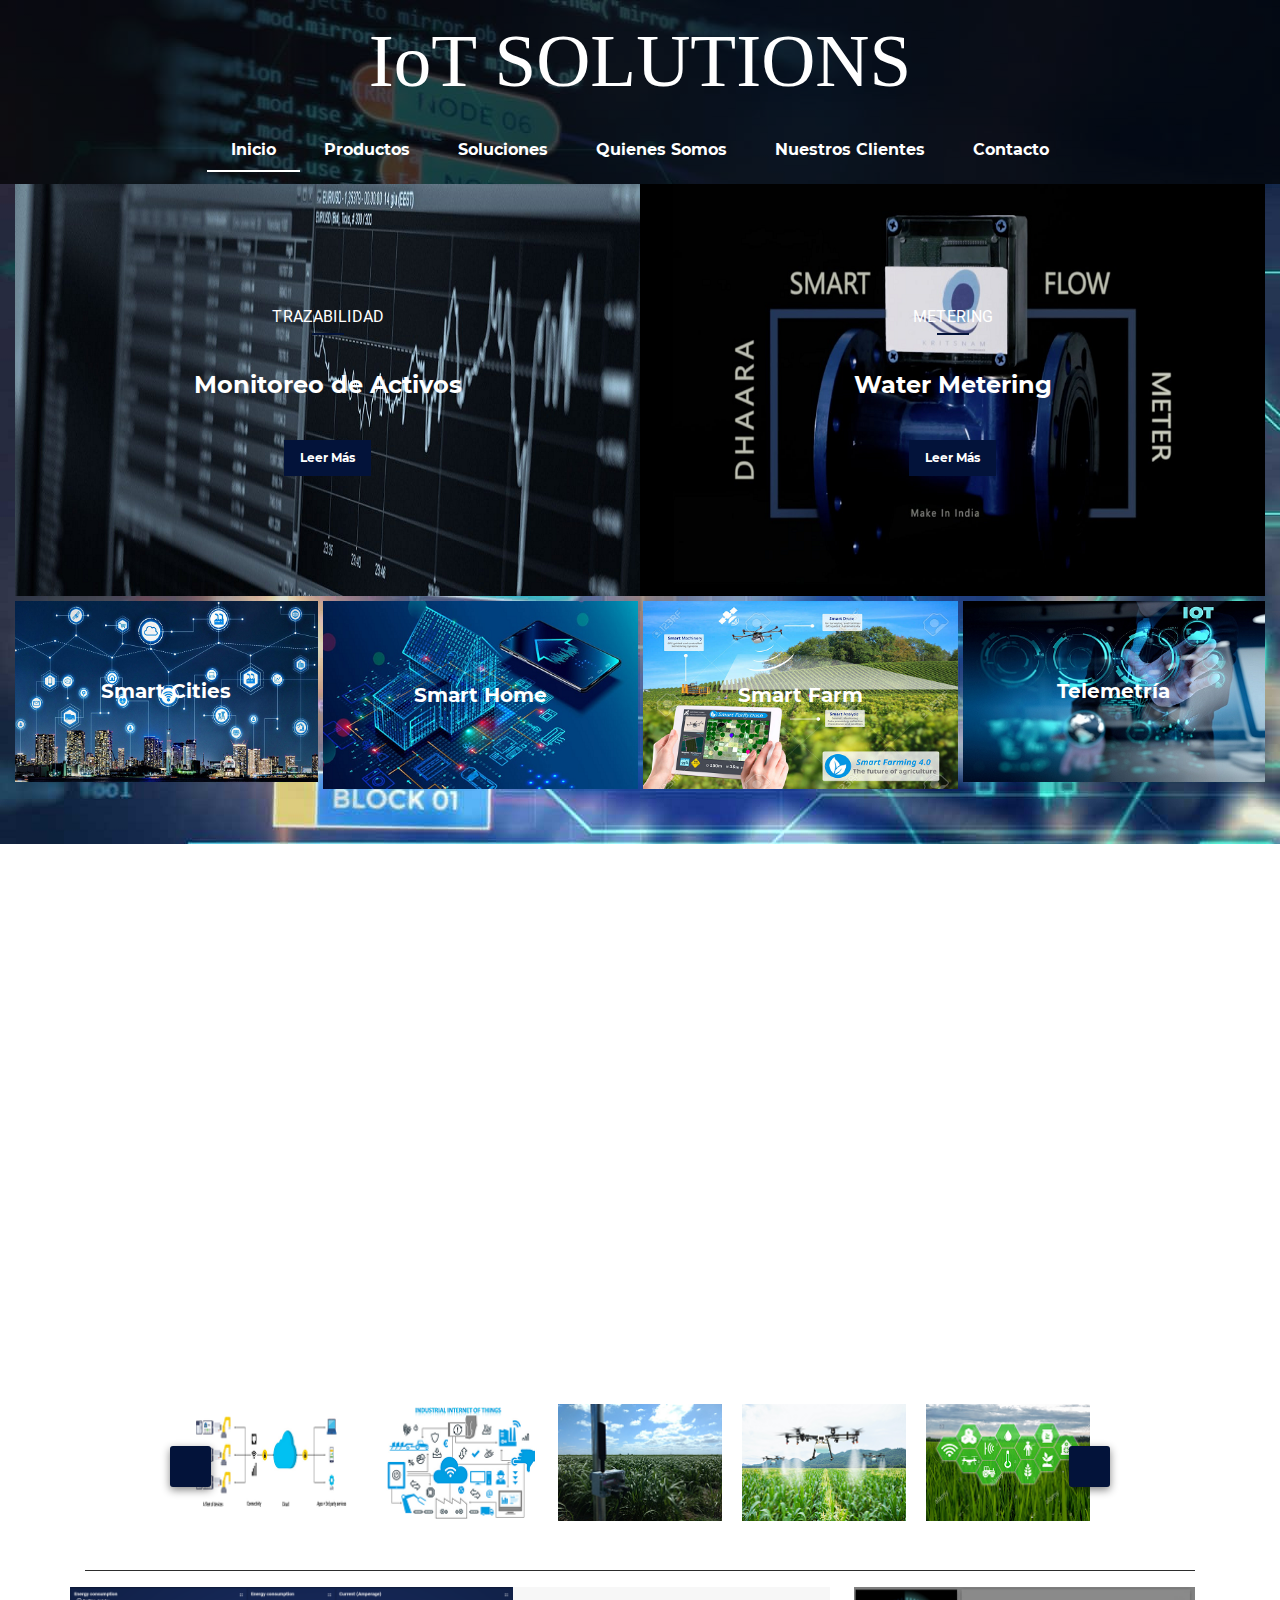
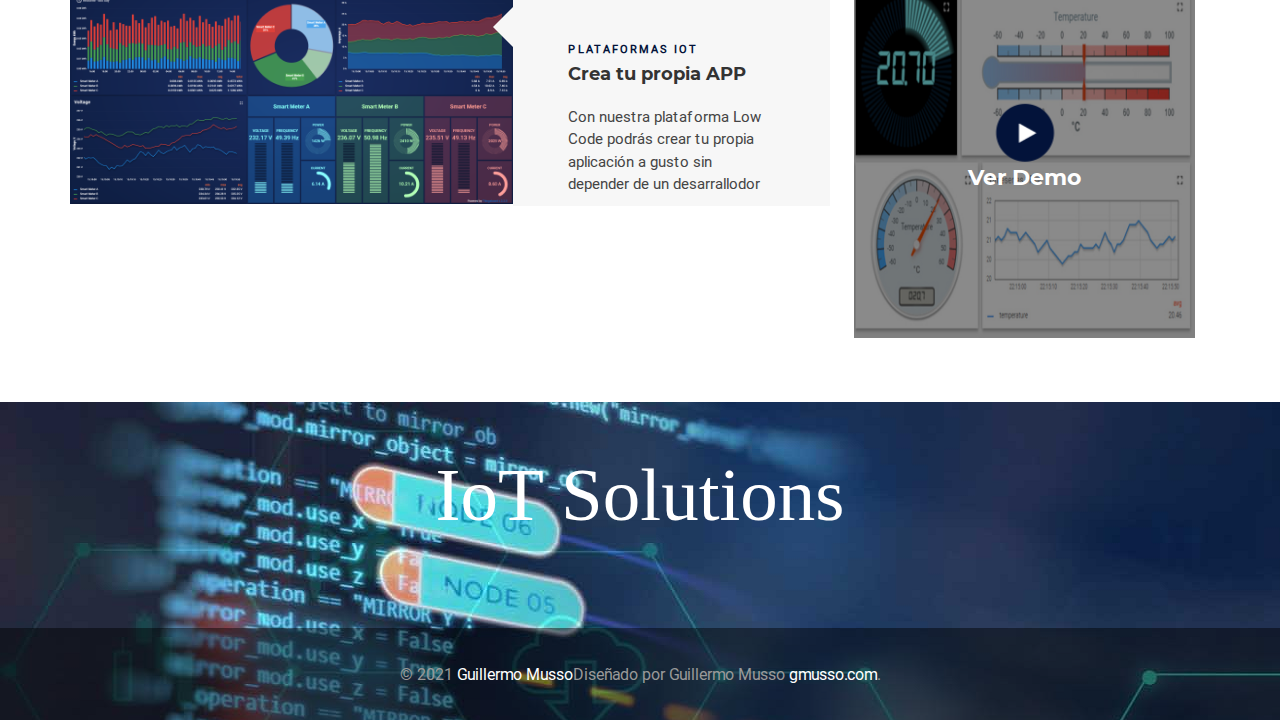
==== commit 7fba6c3b: "21/10/2021" ====
--- a/index.html
+++ b/index.html
@@ -47,7 +47,7 @@
                     <div id="my-nav" class="collapse navbar-collapse">
                         <ul class="navbar-nav mx-auto">
                             <li class="nav-item">
-                                <a class="nav-link" style="color: rgb(255, 255, 0); text-decoration: underline;" href="index.html">Inicio</a>
+                                <a class="nav-link" style="color: rgb(255, 255, 255); border-bottom: 2px solid white;" href="index.html">Inicio</a>
                             </li>
                             <li class="nav-item">
                                 <a class="nav-link" href="productos.html">Productos</a>
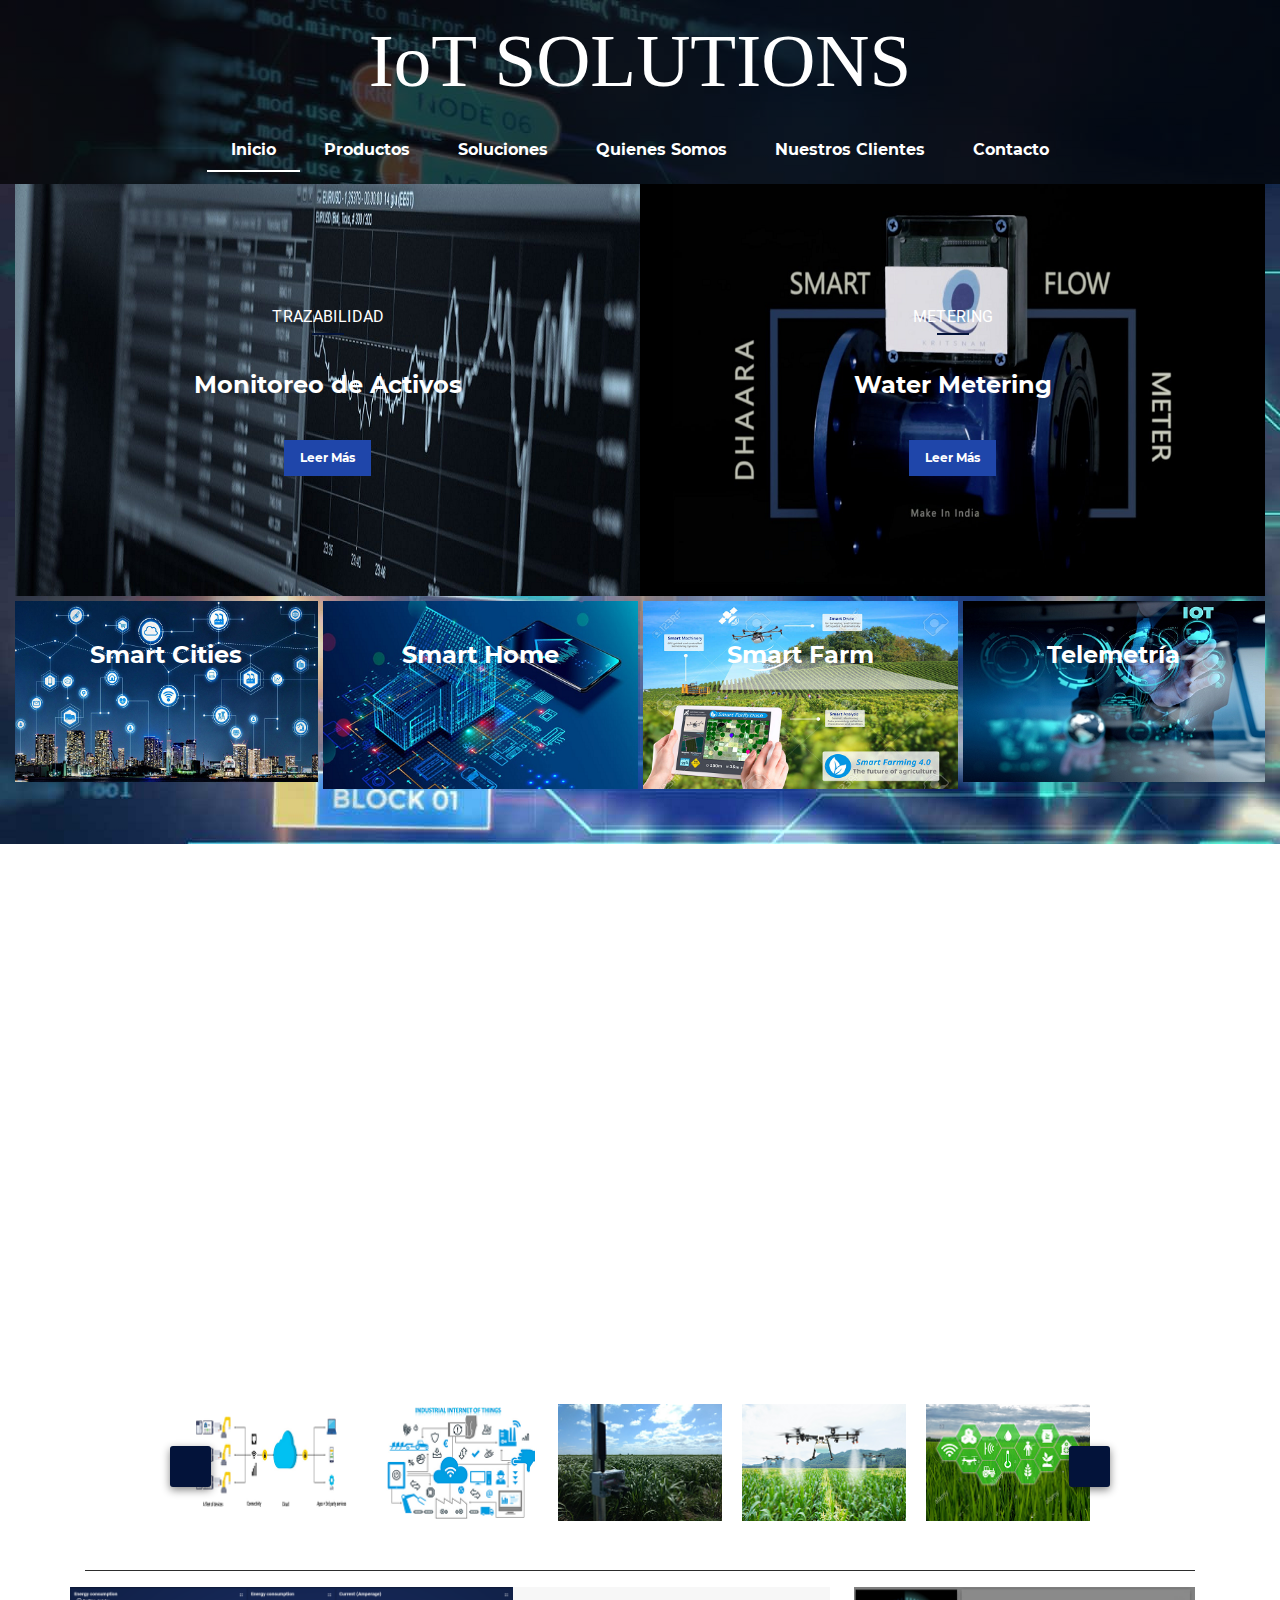
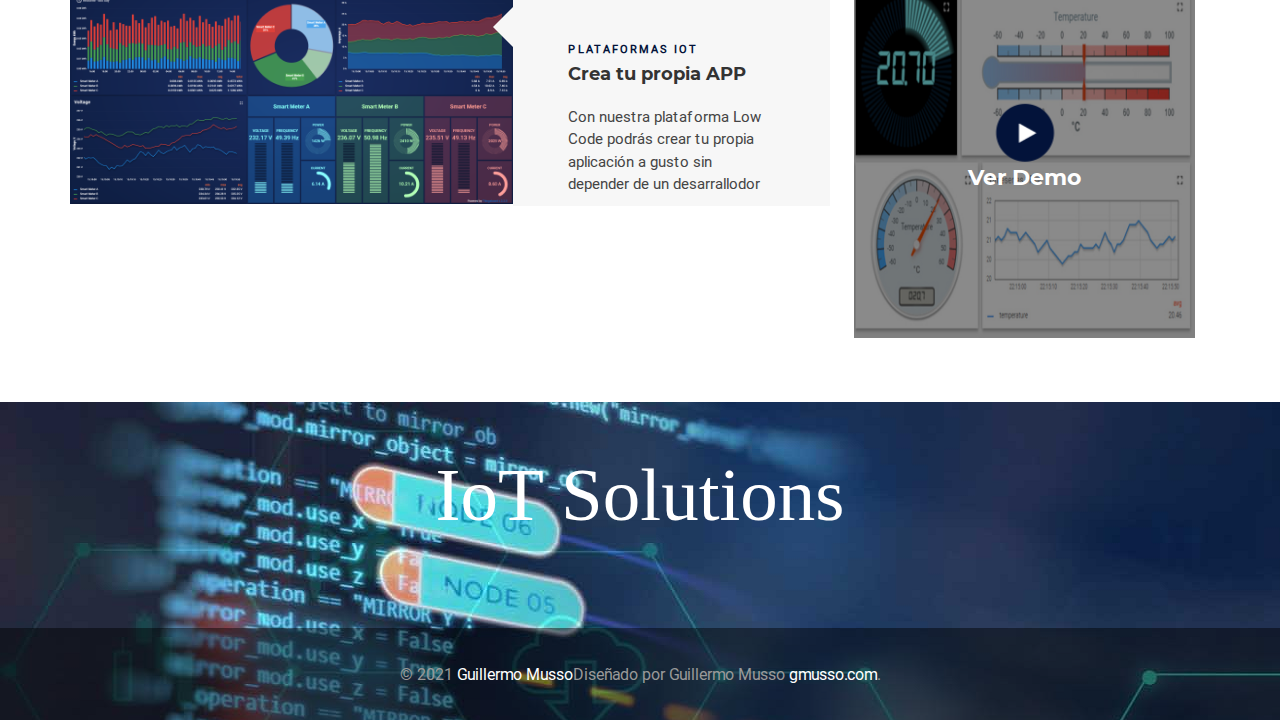
==== commit fe6178d0: "21/10/2021" ====
--- a/index.html
+++ b/index.html
@@ -32,9 +32,6 @@
                 <li class="nav-item">
                     <a class="nav-link" href="https://www.google.com/"><i class="fab fa-google-plus-g"></i></a>
                 </li>
-                <li class="nav-item">
-                    <a class="nav-link" href="#"><i class="fas fa-rss"></i></a>
-                </li>
             </nav>
             <div class="ml-0 mr-0 pb-1">
                 <nav class="navbar navbar-expand-md">
@@ -96,7 +93,7 @@
                 <div class="card">
                     <img class="card-img" src="assets/images/IoT 6.png" alt="">
                     <div class="card-img-overlay">
-                        <h5>Smart Cities</h5>
+                        <h2>Smart Cities</h2>
                     </div>
                 </div>
             </div>
@@ -104,7 +101,7 @@
                 <div class="card">
                     <img class="card-img" src="assets/images/IoT 5.png" alt="">
                     <div class="card-img-overlay">
-                        <h5>Smart Home</h5>
+                        <h2>Smart Home</h2>
                     </div>
                 </div>
             </div>
@@ -112,7 +109,7 @@
                 <div class="card">
                     <img class="card-img" src="assets/images/IoT 7.png" alt="">
                     <div class="card-img-overlay">
-                        <h5>Smart Farm</h5>
+                        <h2>Smart Farm</h2>
                     </div>
                 </div>
             </div>
@@ -120,7 +117,7 @@
                 <div class="card">
                     <img class="card-img" src="assets/images/IoT 8.png" alt="">
                     <div class="card-img-overlay">
-                        <h5>Telemetría</h5>
+                        <h2>Telemetría</h2>
                     </div>
                 </div>
             </div>
@@ -231,9 +228,6 @@
                 </li>
                 <li class="nav-item">
                     <a class="nav-link" href="https://www.google.com/"><i class="fab fa-google-plus-g"></i></a>
-                </li>
-                <li class="nav-item">
-                    <a class="nav-link" href="#"><i class="fas fa-rss"></i></a>
                 </li>
             </nav>
         </div>
--- a/assets/css/style.css
+++ b/assets/css/style.css
@@ -43,7 +43,7 @@
     border-radius: 0; }
 
 header .card a, .vr-gallery a.btn {
-  background-color: #03133a;
+  background-color: #1f46aa;
   width: 200px;
   padding: 12px 0;
   color: #ffffff;
@@ -72,7 +72,7 @@
     header .nav-fill a {
       color: #ffffff; }
     header .nav-fill li:hover a {
-      color: #03133a; }
+      color: #00f3ff; }
   header .navbar li.nav-item a.nav-link {
     font-family: "Montserrat-Bold";
     color: #ffffff;
@@ -568,7 +568,7 @@
     footer .nav-fill a {
       color: #ffffff; }
     footer .nav-fill li:hover a {
-      color: #03133a; }
+      color: #00f3ff; }
   footer .copyright {
     padding: 34px 0;
     background-color: rgba(0, 0, 0, 0.451); }
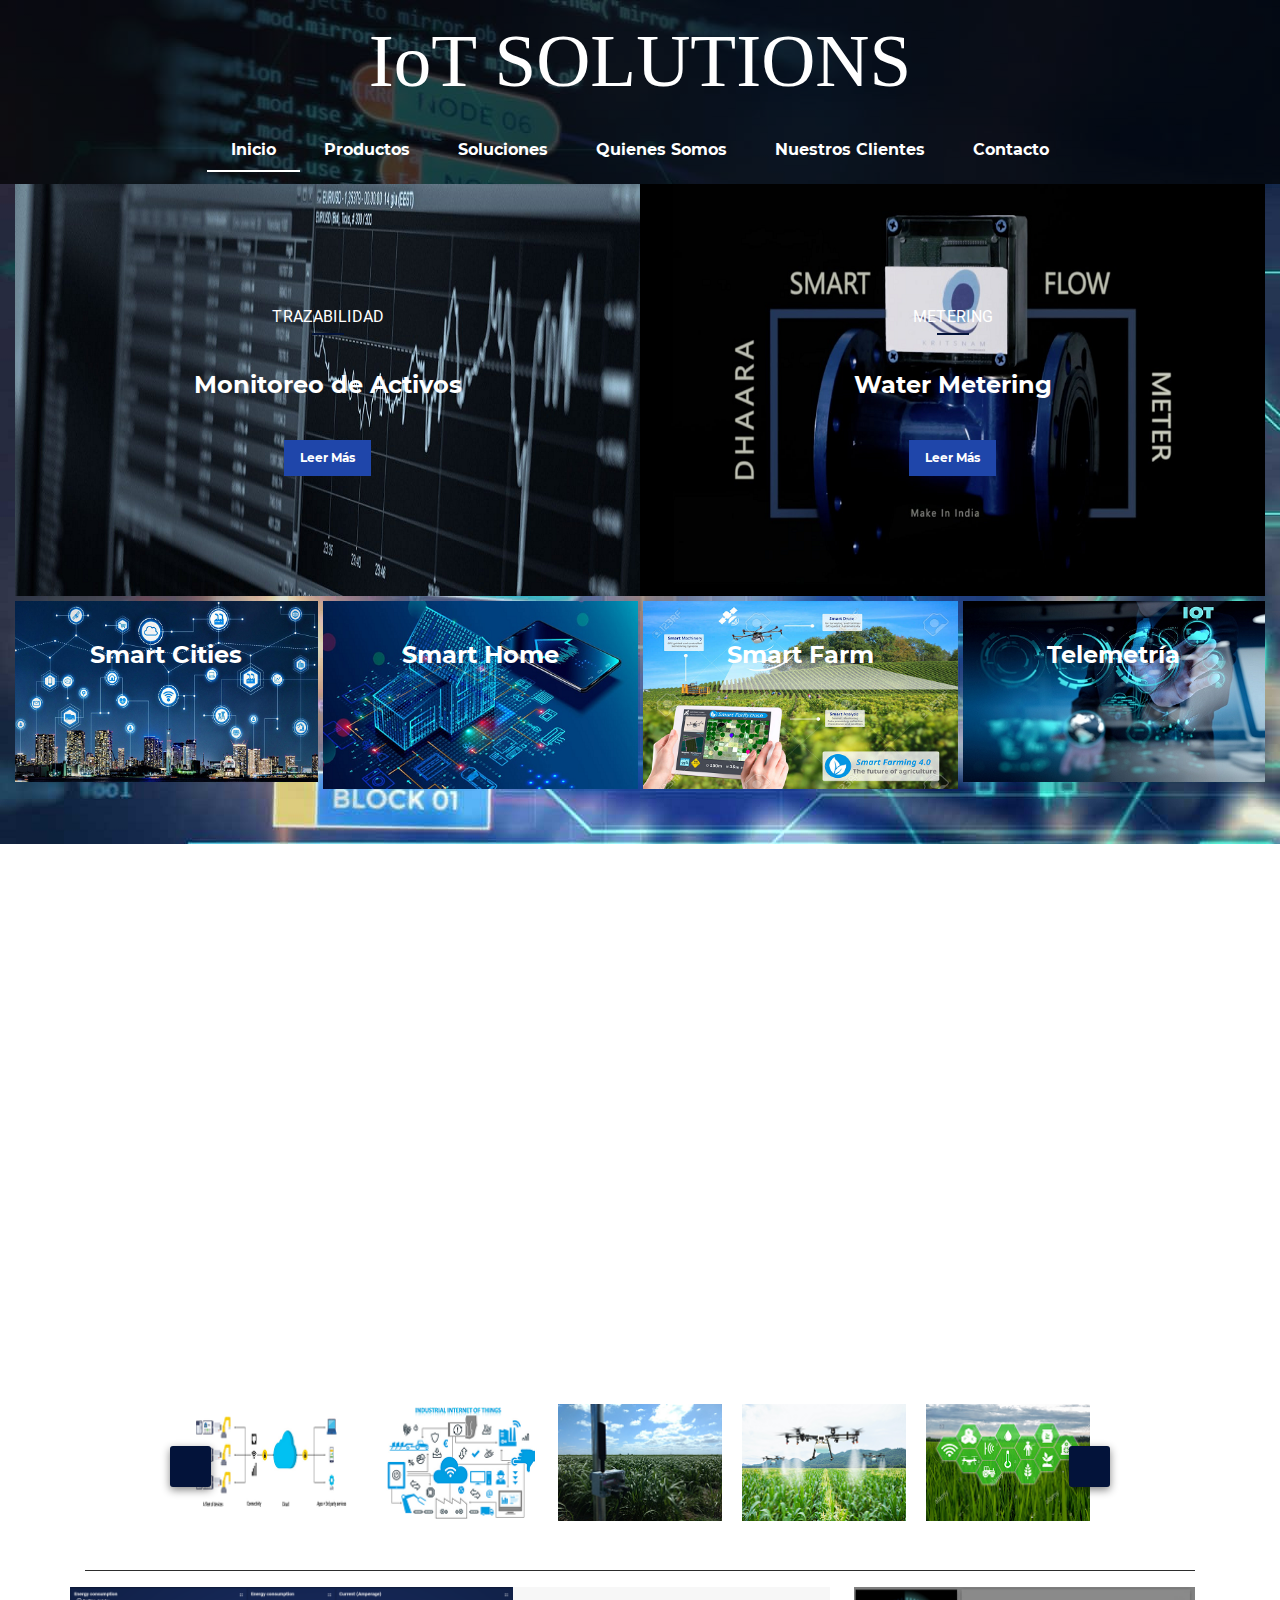
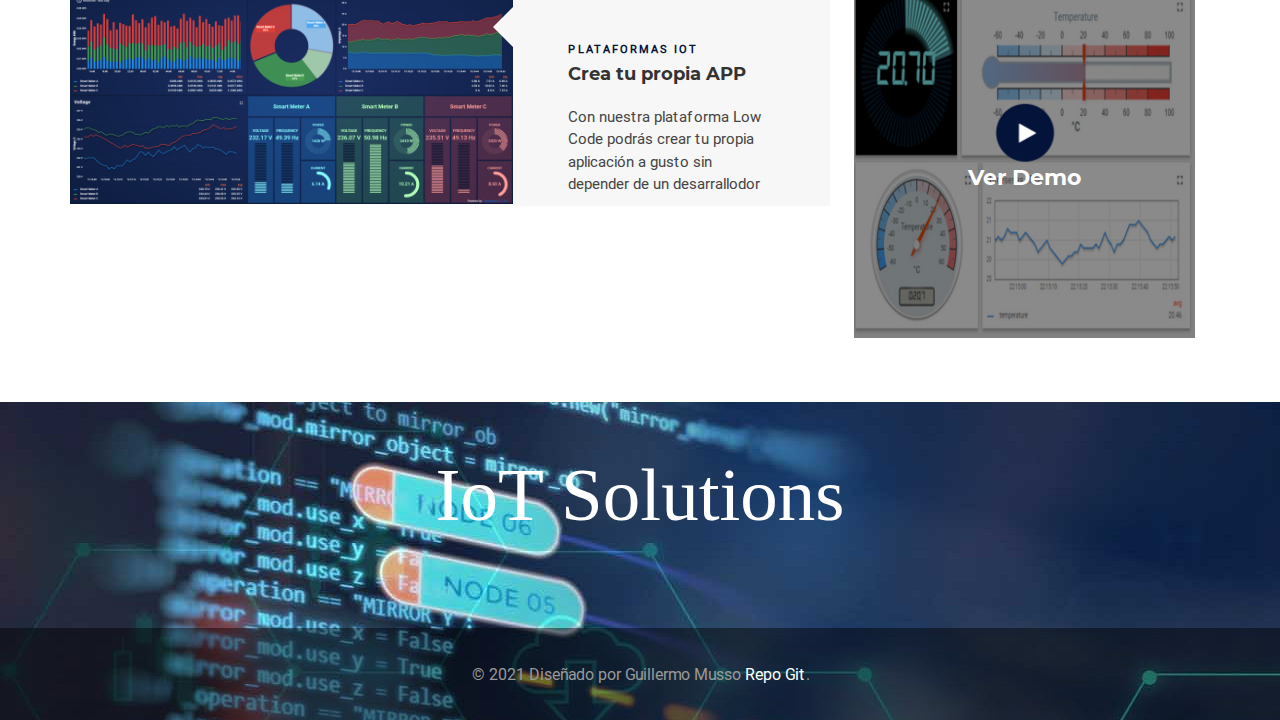
==== commit 8eeaa120: "21/10/2021" ====
--- a/index.html
+++ b/index.html
@@ -232,8 +232,8 @@
             </nav>
         </div>
         <div class="copyright mt-4">
-            <p class="text-center">&copy; 2021 <a href="#" class="text-white">Guillermo Musso</a>Diseñado por Guillermo Musso
-<a href="https://gmusso.com" target="_blank" class="text-white">gmusso.com</a>.</p>
+            <p class="text-center">&copy; 2021 Diseñado por Guillermo Musso
+<a href="https://github.com/gmussocoder/html.git" target="_blank" class="text-white">Repo Git</a>.</p>
         </div>
     </footer>
     <script src="assets/js/popper.min.js"></script>
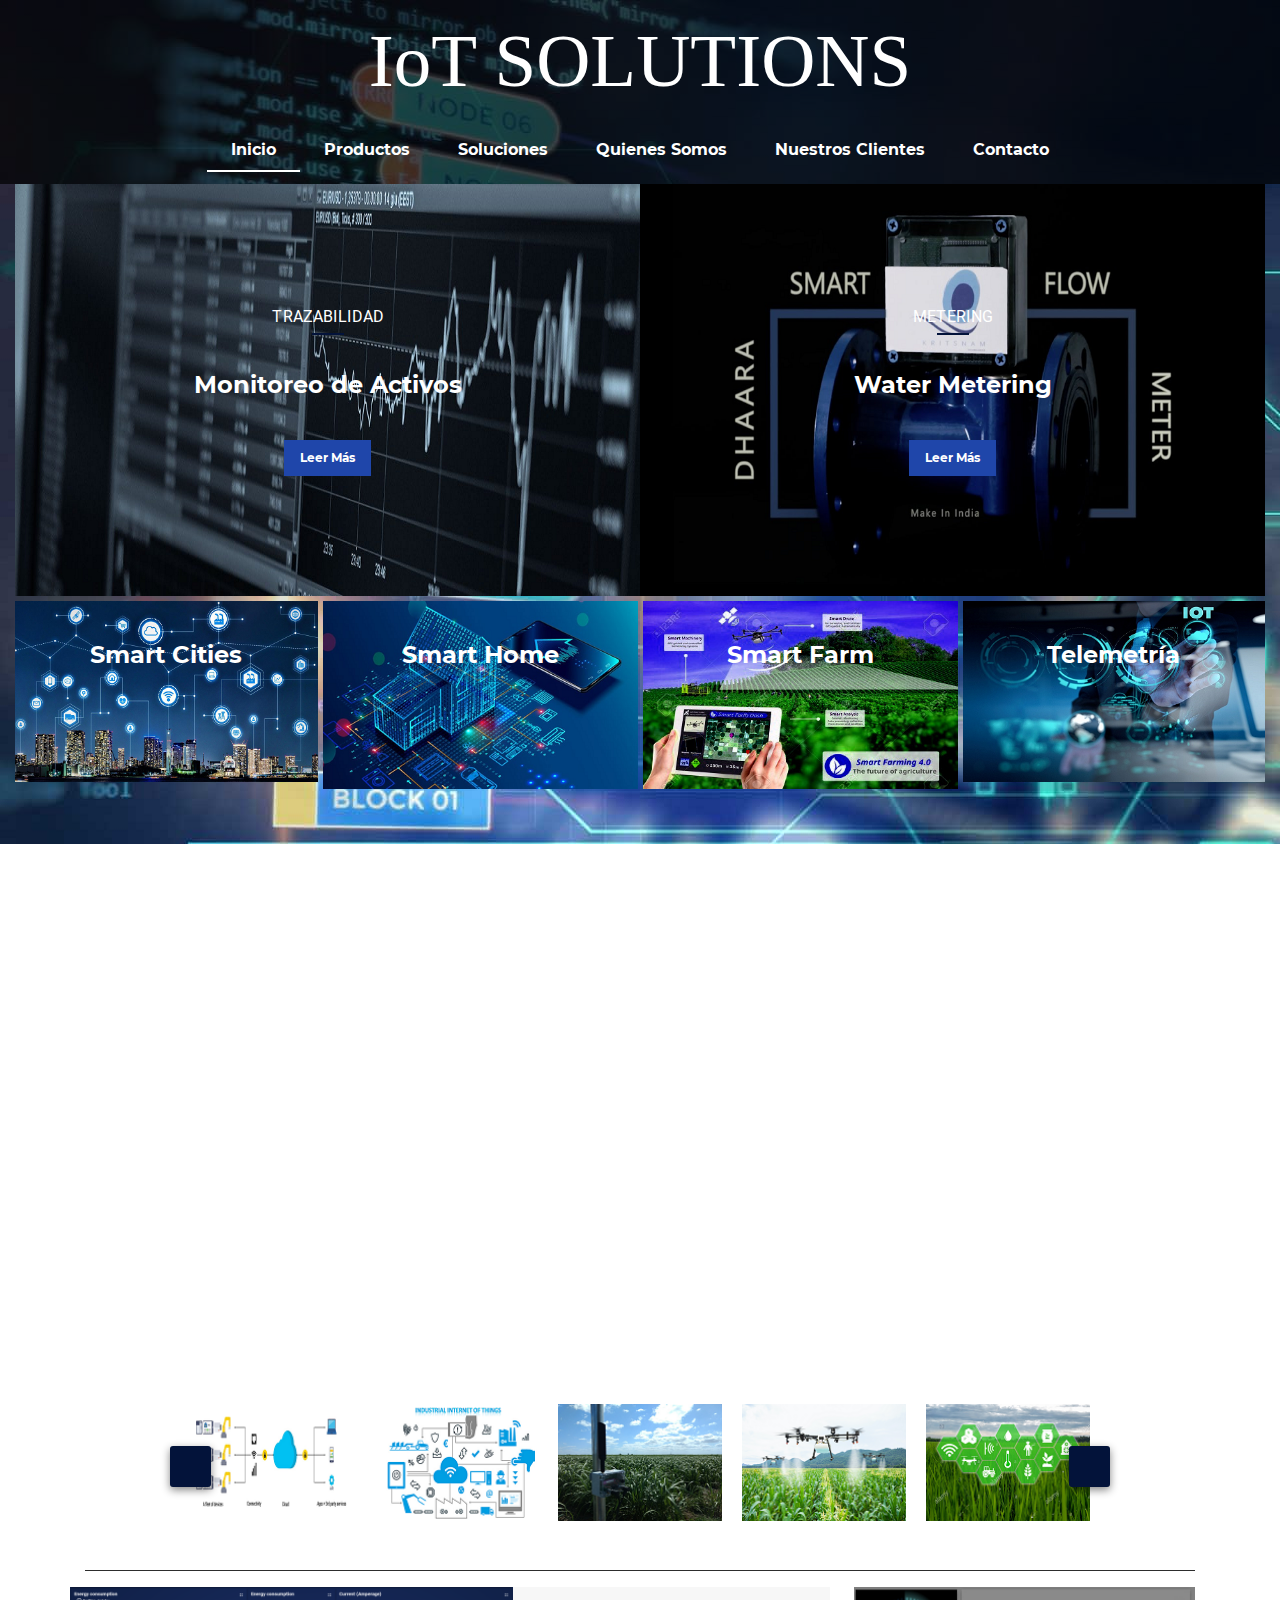
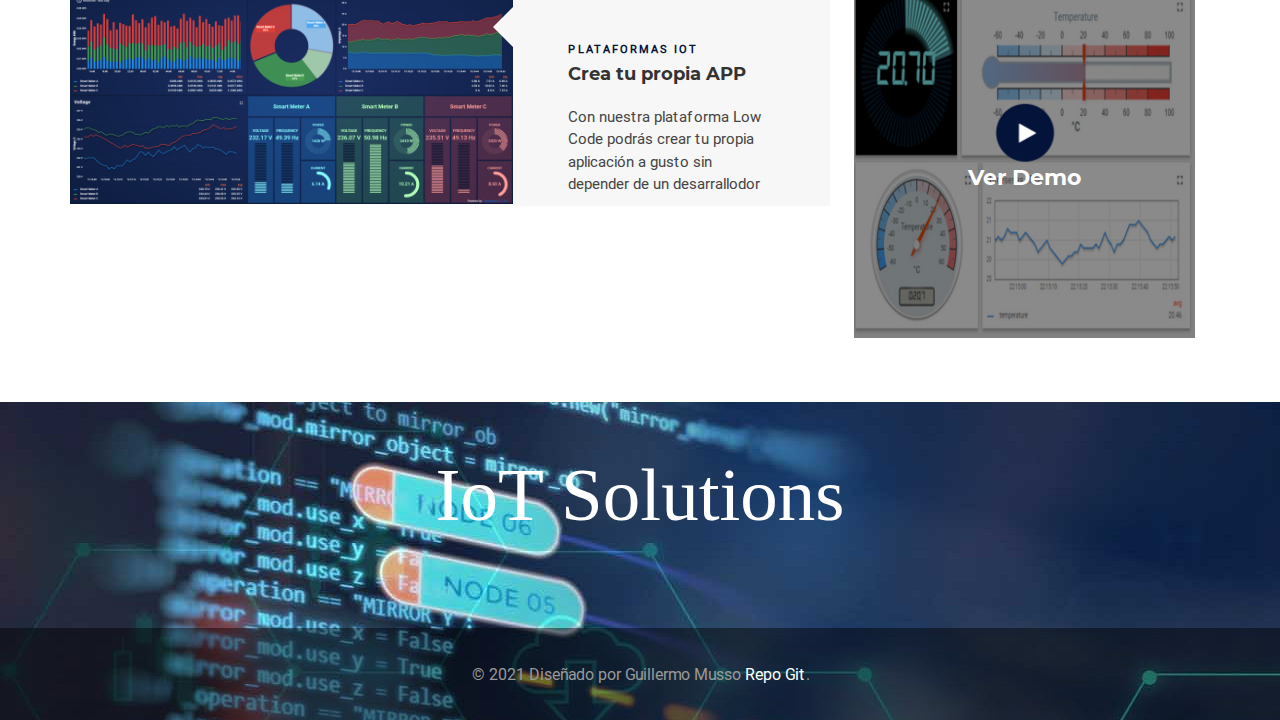
==== commit 7547e6dd: "22/10/2021" ====
--- a/index.html
+++ b/index.html
@@ -53,7 +53,7 @@
                                 <a class="nav-link" href="soluciones.html">Soluciones</a>
                             </li>
                             <li class="nav-item">
-                                <a class="nav-link" href="quinesSomos.html">Quienes Somos</a>
+                                <a class="nav-link" href="quienesSomos.html">Quienes Somos</a>
                             </li>
                             <li class="nav-item">
                                 <a class="nav-link" href="nuestrosClientes.html">Nuestros Clientes</a>
@@ -74,7 +74,7 @@
                         <p>Trazabilidad</p>
                         <hr />
                         <h2>Monitoreo de Activos</h2>
-                        <a href="article.html" class="btn">Leer Más</a>
+                        <a href="productos.html" class="btn">Leer Más</a>
                     </div>
                 </div>
             </div>
@@ -85,7 +85,7 @@
                         <p>Metering</p>
                         <hr />
                         <h2>Water Metering</h2>
-                        <a href="article.html" class="btn">Leer Más</a>
+                        <a href="soluciones.html" class="btn">Leer Más</a>
                     </div>
                 </div>
             </div>
